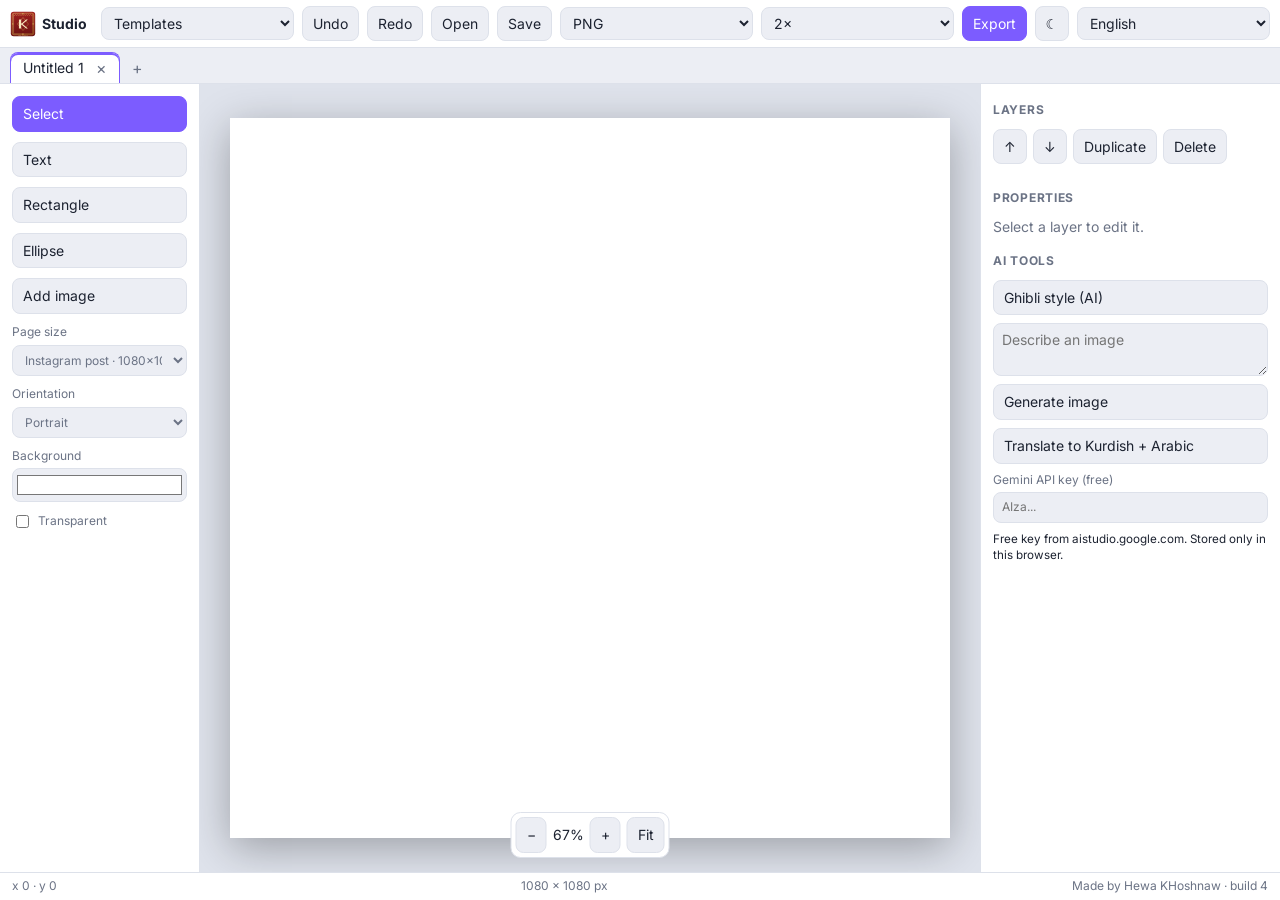
==== studio.html @ 2e18cac0 "Add files via upload" ====
<!doctype html>
<html lang="en">
<head>
<meta charset="utf-8">
<meta name="viewport" content="width=device-width,initial-scale=1,viewport-fit=cover">
<title>Studio · Hewa KHoshnaw</title>
<link rel="icon" href="logo.svg">
<link rel="preconnect" href="https://fonts.googleapis.com"><link rel="preconnect" href="https://fonts.gstatic.com" crossorigin>
<link rel="stylesheet" href="https://fonts.googleapis.com/css2?family=Inter:wght@400;700&family=Noto+Sans+Arabic:wght@400;700&family=Noto+Sans+SC:wght@400;700&display=swap">
<style>
:root{--bg:#eceef4;--panel:#fff;--ink:#1c2230;--muted:#6b7385;--line:#dde1ea;--acc:#7c5cff;--stage:#dfe3ec}
@media (prefers-color-scheme:dark){:root:not([data-theme=light]){--bg:#14161d;--panel:#1d2030;--ink:#eef0f7;--muted:#9ba3b8;--line:#2e3347;--stage:#0f1117}}
:root[data-theme=dark]{--bg:#14161d;--panel:#1d2030;--ink:#eef0f7;--muted:#9ba3b8;--line:#2e3347;--stage:#0f1117}
*{box-sizing:border-box}
html,body{height:100%;margin:0}
body{display:flex;flex-direction:column;overflow:hidden;background:var(--bg);color:var(--ink);font:14px/1.4 Inter,"Noto Sans Arabic","Noto Sans SC",system-ui,sans-serif}
button,select,input,textarea{font:inherit;color:inherit}
.top{display:flex;align-items:center;gap:8px;padding:0 10px;background:var(--panel);border-bottom:1px solid var(--line);overflow-x:auto;white-space:nowrap}
.brand{display:flex;align-items:center;gap:6px;margin-inline-end:6px}
.brand img{width:26px;height:26px}
.main{display:grid;grid-template-columns:200px 1fr 300px;min-height:0}
.left,.right{background:var(--panel);overflow:auto;padding:12px;display:flex;flex-direction:column;gap:10px}
.left{border-inline-end:1px solid var(--line)}
.right{border-inline-start:1px solid var(--line)}
.stage{position:relative;overflow:auto;display:flex;align-items:center;justify-content:center;background:var(--stage);padding:28px}
canvas{box-shadow:0 10px 40px rgba(0,0,0,.3);background:#fff;touch-action:none}
.zoom{position:absolute;bottom:14px;left:50%;transform:translateX(-50%);display:flex;align-items:center;gap:6px;background:var(--panel);border:1px solid var(--line);border-radius:10px;padding:4px}
.bottom{display:flex;justify-content:space-between;gap:12px;align-items:center;padding:0 12px;background:var(--panel);border-top:1px solid var(--line);color:var(--muted);font-size:12px}
.btn,.tool{background:var(--bg);border:1px solid var(--line);border-radius:8px;padding:7px 10px;cursor:pointer;text-align:start}
.btn:hover,.tool:hover{border-color:var(--acc)}
.btn:disabled{opacity:.5;cursor:default}
.primary,.tool.on{background:var(--acc);color:#fff;border-color:var(--acc)}
.row{display:flex;gap:6px;flex-wrap:wrap;align-items:center}
.col{display:flex;flex-direction:column;gap:8px}
label{display:flex;flex-direction:column;gap:4px;color:var(--muted);font-size:12px}
label.row{flex-direction:row}
input,select,textarea{background:var(--bg);border:1px solid var(--line);border-radius:8px;padding:6px 8px;width:100%}
input[type=color]{height:34px;padding:2px}
input[type=checkbox]{width:auto}
h3{font-size:12px;letter-spacing:.06em;text-transform:uppercase;color:var(--muted);margin:6px 0 0}
.lay{display:flex;align-items:center;gap:8px;padding:6px 8px;border-radius:8px;cursor:pointer;border:1px solid transparent}
.lay.on{border-color:var(--acc);background:var(--bg)}
.lay span{flex:1;overflow:hidden;text-overflow:ellipsis;white-space:nowrap}
.lay input{width:auto}
.muted{color:var(--muted);margin:0}
#aiMsg{white-space:pre-wrap;font-size:12px;min-height:1em}
@media (max-width:900px){.main{grid-template-columns:1fr}.left,.right{max-height:36vh}.stage{min-height:60vh}}

.tabs{display:flex;align-items:flex-end;gap:2px;padding:4px 10px 0;background:var(--bg);border-bottom:1px solid var(--line);overflow-x:auto;white-space:nowrap}
.tab{display:flex;align-items:center;gap:6px;max-width:220px;height:100%;padding:0 6px 0 12px;background:var(--panel);opacity:.65;border:1px solid var(--line);border-bottom:0;border-radius:8px 8px 0 0;cursor:pointer;user-select:none}
.tab:hover{opacity:.9}
.tab.on{opacity:1;border-color:var(--acc);box-shadow:inset 0 2px 0 var(--acc)}
.tab span{overflow:hidden;text-overflow:ellipsis}
.tab .x,.tabs .add{border:0;background:none;cursor:pointer;padding:0 6px;border-radius:6px;color:var(--muted);font-size:16px;line-height:22px}
.tab .x:hover,.tabs .add:hover{background:var(--line);color:var(--ink)}
.tabs .add{align-self:center;margin-inline-start:4px}


/* Layout: fixed bars + flexible middle. Does not depend on grid row counting. */
.top{flex:none;height:48px}
.tabs{flex:none;height:36px}
.main{flex:1 1 0;min-height:0}
.bottom{flex:none;height:28px}
@media (max-width:900px){body{overflow:auto}.main{flex:none;min-height:0}}

</style>
</head>
<body>
<script>
addEventListener('error', e => { let b = document.getElementById('errbar');
  if (!b) { b = document.createElement('div'); b.id = 'errbar'; b.style.cssText = 'position:fixed;left:0;right:0;bottom:30px;z-index:99999;background:#b00020;color:#fff;font:13px/1.4 monospace;padding:8px 12px;white-space:pre-wrap'; document.body.append(b); }
  b.textContent += 'Error: ' + e.message + ' (' + (e.filename || '').split('/').pop() + ':' + e.lineno + ')\n'; });
</script>
<header class="top">
  <div class="brand"><img src="logo.svg" alt=""><b>Studio</b></div>
  <select id="tpl" title="Templates"><option value="">Templates</option><option value="headline">Headline card</option></select>
  <button class="btn" id="undo" data-i18n="undo">Undo</button>
  <button class="btn" id="redo" data-i18n="redo">Redo</button>
  <button class="btn" id="open" data-i18n="open">Open</button>
  <button class="btn" id="save" data-i18n="save">Save</button>
  <select id="fmt" title="Format"><option value="png">PNG</option><option value="jpeg">JPG</option></select>
  <select id="scale" title="Scale"><option value="1">1×</option><option value="2" selected>2×</option><option value="3">3×</option></select>
  <button class="btn primary" id="export" data-i18n="export">Export</button>
  <button class="btn" id="theme" title="Dark mode">☾</button>
  <select id="lang" title="Language"><option value="en">English</option><option value="ku">کوردی</option><option value="ar">العربية</option><option value="zh">中文</option></select>
</header>
<nav class="tabs" id="tabs"></nav>

<div class="main">
  <aside class="left">
    <button class="tool on" data-tool="select" data-i18n="select">Select</button>
    <button class="tool" data-tool="text" data-i18n="text">Text</button>
    <button class="tool" data-tool="rect" data-i18n="rect">Rectangle</button>
    <button class="tool" data-tool="ellipse" data-i18n="ellipse">Ellipse</button>
    <button class="tool" data-tool="image" data-i18n="image">Add image</button>
    <label><span data-i18n="page">Page size</span><select id="preset"></select></label>
    <label><span data-i18n="orient">Orientation</span><select id="orient"><option value="p">Portrait</option><option value="l">Landscape</option></select></label>
    <label><span data-i18n="bg">Background</span><input id="bg" type="color" value="#ffffff"></label>
    <label class="row"><input id="transp" type="checkbox"> <span data-i18n="transparent">Transparent</span></label>
  </aside>

  <main class="stage">
    <canvas id="c"></canvas>
    <div class="zoom"><button class="btn" id="zm">−</button><span id="zv">50%</span><button class="btn" id="zp">+</button><button class="btn" id="fit">Fit</button></div>
  </main>

  <aside class="right">
    <h3 data-i18n="layers">Layers</h3>
    <div class="row"><button class="btn" id="up" title="Up">↑</button><button class="btn" id="down" title="Down">↓</button><button class="btn" id="dup" data-i18n="dup">Duplicate</button><button class="btn" id="del" data-i18n="del">Delete</button></div>
    <div id="layers" class="col"></div>

    <h3 data-i18n="props">Properties</h3>
    <div id="props" class="col"><p class="muted">Select a layer to edit it.</p></div>

    <h3 data-i18n="ai">AI tools</h3>
    <div class="col">
      <button class="btn" id="ghibli" data-i18n="ghibli">Ghibli style (AI)</button>
      <textarea id="prompt" rows="2" data-i18n-ph="prompt" placeholder="Describe an image"></textarea>
      <button class="btn" id="generate" data-i18n="generate">Generate image</button>
      <button class="btn" id="translate" data-i18n="translate">Translate to Kurdish + Arabic</button>
      <label><span data-i18n="key">Gemini API key (free)</span><input id="key" type="password" placeholder="AIza..."></label>
      <small data-i18n="keyNote">Free key from aistudio.google.com. Stored only in this browser.</small>
      <p id="aiMsg" class="muted"></p>
    </div>
  </aside>
</div>

<footer class="bottom"><span id="pos">x 0 · y 0</span><span id="size"></span><span>Made by Hewa KHoshnaw · build 4</span></footer>

<input type="file" id="fileImg" accept="image/*" hidden>
<input type="file" id="fileOpen" accept=".json,application/json" multiple hidden>

<script>
// UI strings: English, Kurdish (Sorani), Arabic, Chinese. Add a language by copying the "en" block.
const I18N = {
  en: { select: 'Select', text: 'Text', rect: 'Rectangle', ellipse: 'Ellipse', image: 'Add image', undo: 'Undo', redo: 'Redo', open: 'Open', save: 'Save', export: 'Export', layers: 'Layers', props: 'Properties', ai: 'AI tools', ghibli: 'Ghibli style (AI)', generate: 'Generate image', translate: 'Translate to Kurdish + Arabic', key: 'Gemini API key (free)', keyNote: 'Free key from aistudio.google.com. Stored only in this browser.', page: 'Page size', orient: 'Orientation', bg: 'Background', transparent: 'Transparent', dup: 'Duplicate', del: 'Delete', prompt: 'Describe an image', closeConfirm: 'Close this tab? Unsaved changes will be lost.', badFile: 'This file is not a valid Studio project.' },
  ku: { select: 'هەڵبژاردن', text: 'دەق', rect: 'چوارگۆشە', ellipse: 'بازنە', image: 'زیادکردنی وێنە', undo: 'گەڕانەوە', redo: 'دووبارە', open: 'کردنەوە', save: 'پاشەکەوت', export: 'هەناردە', layers: 'چینەکان', props: 'خاسیەتەکان', ai: 'ئامرازەکانی AI', ghibli: 'ستایلی Ghibli (AI)', generate: 'دروستکردنی وێنە', translate: 'وەرگێڕان بۆ کوردی + عەرەبی', key: 'کلیلی Gemini API (بەخۆڕایی)', keyNote: 'کلیلی بەخۆڕایی لە aistudio.google.com. تەنها لەم وێبگەڕەدا پاشەکەوت دەکرێت.', page: 'قەبارەی پەڕە', orient: 'ئاراستە', bg: 'پاشبنەما', transparent: 'ڕوون', dup: 'دووانکردن', del: 'سڕینەوە', prompt: 'وێنەیەک وەسف بکە', closeConfirm: 'ئەم تابە دابخرێت؟ گۆڕانکارییە پاشەکەوتنەکراوەکان لەدەست دەچن.', badFile: 'ئەم فایلە پڕۆژەیەکی Studio ی دروست نییە.' },
  ar: { select: 'تحديد', text: 'نص', rect: 'مستطيل', ellipse: 'بيضاوي', image: 'إضافة صورة', undo: 'تراجع', redo: 'إعادة', open: 'فتح', save: 'حفظ', export: 'تصدير', layers: 'الطبقات', props: 'الخصائص', ai: 'أدوات الذكاء الاصطناعي', ghibli: 'نمط Ghibli (ذكاء اصطناعي)', generate: 'إنشاء صورة', translate: 'ترجمة إلى الكردية + العربية', key: 'مفتاح Gemini API (مجاني)', keyNote: 'مفتاح مجاني من aistudio.google.com. يُحفظ في هذا المتصفح فقط.', page: 'حجم الصفحة', orient: 'الاتجاه', bg: 'الخلفية', transparent: 'شفاف', dup: 'تكرار', del: 'حذف', prompt: 'صِف صورة', closeConfirm: 'إغلاق هذا التبويب؟ ستفقد التغييرات غير المحفوظة.', badFile: 'هذا الملف ليس مشروع Studio صالحًا.' },
  zh: { select: '选择', text: '文字', rect: '矩形', ellipse: '椭圆', image: '添加图片', undo: '撤销', redo: '重做', open: '打开', save: '保存', export: '导出', layers: '图层', props: '属性', ai: 'AI 工具', ghibli: '吉卜力风格（AI）', generate: '生成图片', translate: '翻译成库尔德语和阿拉伯语', key: 'Gemini API 密钥（免费）', keyNote: '免费密钥请在 aistudio.google.com 获取，仅保存在此浏览器中。', page: '页面尺寸', orient: '方向', bg: '背景', transparent: '透明', dup: '复制', del: '删除', prompt: '描述一张图片', closeConfirm: '关闭此标签页？未保存的更改将丢失。', badFile: '此文件不是有效的 Studio 项目。' }
};

</script>
<script>
// Page sizes and starter templates. Template positions and sizes are fractions of the page (0 to 1).
const PRESETS = {
  instagram: { label: 'Instagram post', w: 1080, h: 1080 },
  story: { label: 'Story / Reel', w: 1080, h: 1920 },
  youtube: { label: 'YouTube thumbnail', w: 1280, h: 720 },
  facebook: { label: 'Facebook cover', w: 1640, h: 624 },
  a4: { label: 'A4 print (300 dpi)', w: 2480, h: 3508 }
};
const TEMPLATES = {
  headline: [
    { type: 'rect', x: 0.05, y: 0.05, w: 0.9, h: 0.9, r: 0.05, fill: '#211d3d' },
    { type: 'text', x: 0.1, y: 0.36, w: 0.8, text: 'Big headline', size: 0.09, weight: 700, font: 'Inter', align: 'center', fill: '#ffffff' },
    { type: 'text', x: 0.1, y: 0.6, w: 0.8, text: 'Supporting line', size: 0.04, weight: 400, font: 'Inter', align: 'center', fill: '#c9c6e8' }
  ]
};

</script>
<script>
// Fonts for Latin, Arabic-script text (Kurdish, Arabic, Persian) and Chinese. Loaded from Google Fonts in index.html.
const FONTS = {
  list: ['Inter', 'Noto Sans Arabic', 'Noto Sans SC'],
  // Each name falls back to system fonts that cover Arabic script and Chinese.
  stack: name => `"${name}", "Segoe UI", Tahoma, Arial, "Noto Sans Arabic", "Noto Sans SC", "Microsoft YaHei", sans-serif`,
  pending: new Set(),
  // Ask the browser to load a font, then call onReady so the canvas redraws with it.
  ensure(name, weight, onReady) {
    const probe = `${weight} 16px "${name}"`;
    if (!document.fonts || document.fonts.check(probe) || this.pending.has(probe)) return;
    this.pending.add(probe);
    document.fonts.load(probe).then(() => { this.pending.delete(probe); onReady(); }, () => this.pending.delete(probe));
  }
};

</script>
<script>
// Studio engine: document model, layers, drawing, undo/redo, tabs, export. No DOM controls here.
const Engine = (() => {
  const doc = { w: 1080, h: 1080, bg: '#ffffff', transparent: false, layers: [] };
  const IMG = new Map(); // layer id -> <img>. Images stay out of undo snapshots.
  const canvas = document.getElementById('c');
  const g = canvas.getContext('2d');
  const meas = document.createElement('canvas').getContext('2d');
  const listeners = [];
  let seq = 1, zoom = 0.5, selId = null, past = [], future = [], drag = null;

  // Tabs: the live document above belongs to tabs[cur]. Other tabs keep their state in .st
  const tabs = [{ id: 1, name: 'Untitled 1', dirty: false, st: null }];
  let cur = 0, tabSeq = 2, untitled = 2;

  const snap = () => JSON.stringify({ w: doc.w, h: doc.h, bg: doc.bg, transparent: doc.transparent, layers: doc.layers });
  const get = id => doc.layers.find(l => l.id === id) || null;
  const fontOf = L => `${L.italic ? 'italic ' : ''}${L.weight || 400} ${L.size}px ${FONTS.stack(L.font || 'Inter')}`;
  const loadImg = src => new Promise((res, rej) => { const im = new Image(); im.onload = () => res(im); im.onerror = rej; im.src = src; });
  const markDirty = () => { tabs[cur].dirty = true; };

  function changed() { render(); listeners.forEach(f => f()); }
  function checkpoint() { markDirty(); past.push(snap()); if (past.length > 200) past.shift(); future = []; }
  function restore(s) { markDirty(); Object.assign(doc, JSON.parse(s)); if (!get(selId)) selId = null; changed(); }
  const undo = () => { if (past.length) { future.push(snap()); restore(past.pop()); } };
  const redo = () => { if (future.length) { past.push(snap()); restore(future.pop()); } };

  // ---------- Tabs ----------
  function stash() { // save the live document into the current tab
    tabs[cur].st = { w: doc.w, h: doc.h, bg: doc.bg, transparent: doc.transparent, layers: doc.layers, img: new Map(IMG), past, future, selId, zoom };
  }
  function activate(i) { // make tab i the live document
    cur = i; const s = tabs[i].st;
    drag = null;
    Object.assign(doc, { w: s.w, h: s.h, bg: s.bg, transparent: s.transparent, layers: s.layers });
    IMG.clear(); s.img.forEach((im, k) => IMG.set(k, im));
    past = s.past; future = s.future; selId = s.selId; zoom = s.zoom;
  }
  function addTab(name, state, imgs, reuse) {
    const st = { ...state, img: imgs || new Map(), past: [], future: [], selId: null, zoom: 0.5 };
    name = name || 'Untitled ' + untitled++;
    if (reuse) Object.assign(tabs[cur], { name, dirty: false, st });
    else { stash(); tabs.push({ id: tabSeq++, name, dirty: false, st }); cur = tabs.length - 1; }
    activate(cur); changed();
  }
  const newTab = () => addTab(null, { w: 1080, h: 1080, bg: '#ffffff', transparent: false, layers: [] });
  function switchTo(i) {
    if (i === cur || i < 0 || i >= tabs.length) return;
    stash(); activate(i); changed();
  }
  function switchToId(id) { // false if that tab was closed meanwhile
    const i = tabs.findIndex(t => t.id === id);
    if (i < 0) return false;
    switchTo(i); return true;
  }
  function closeTab(i) {
    if (i < 0 || i >= tabs.length) return;
    if (tabs.length === 1) { newTab(); tabs.splice(0, 1); cur = 0; changed(); return; }
    if (i === cur) { tabs.splice(i, 1); activate(Math.min(i, tabs.length - 1)); }
    else { tabs.splice(i, 1); if (i < cur) cur--; }
    changed();
  }
  function renameTab(i, name) { if (tabs[i]) { tabs[i].name = name; changed(); } }
  function markSaved() { tabs[cur].dirty = false; changed(); }

  // Open a saved project (text of a .studio.json file). Uses the current tab if it is still blank, otherwise a new tab.
  async function openProject(text, name) {
    let o;
    try { o = JSON.parse(text); } catch { throw new Error('Not valid JSON'); }
    if (!o || !Array.isArray(o.layers) || !(o.w > 0) || !(o.h > 0)) throw new Error('Not a Studio project');
    const imgs = new Map();
    await Promise.all(Object.entries(o.images || {}).map(([id, src]) => loadImg(src).then(im => imgs.set(id, im)).catch(() => {})));
    for (const L of o.layers) { const n = parseInt(String(L.id).replace(/\D/g, ''), 10); if (n >= seq) seq = n + 1; } // keep new ids unique
    for (const L of o.layers) if (!L.id) L.id = 'L' + seq++;
    const pristine = !tabs[cur].dirty && !doc.layers.length && !past.length;
    addTab(name, { w: +o.w, h: +o.h, bg: o.bg || '#ffffff', transparent: !!o.transparent, layers: o.layers }, imgs, pristine);
  }

  // Wrap text to the box width. Words wrap at spaces; long runs (Chinese has no spaces) break by character.
  function lines(L) {
    meas.font = fontOf(L);
    const out = [], W = L.w;
    const fit = t => {
      const o = []; let s = t;
      while (s.length > 1 && meas.measureText(s).width > W) {
        let k = s.length - 1;
        while (k > 1 && meas.measureText(s.slice(0, k)).width > W) k--;
        o.push(s.slice(0, k)); s = s.slice(k);
      }
      o.push(s); return o;
    };
    for (const para of String(L.text || '').split('\n')) {
      let cur = '';
      for (const word of para.split(' ')) {
        const t = cur ? cur + ' ' + word : word;
        if (!cur || meas.measureText(t).width <= W) { cur = t; continue; }
        out.push(...fit(cur)); cur = word;
      }
      out.push(...fit(cur));
    }
    return out;
  }
  const boxH = L => (L.type === 'text' ? lines(L).length * L.size * 1.25 : L.h);

  function drawText(c, L) {
    FONTS.ensure(L.font || 'Inter', L.weight || 400, changed);
    const ls = lines(L), lh = L.size * 1.25;
    c.font = fontOf(L); c.fillStyle = L.fill; c.textBaseline = 'top';
    ls.forEach((t, i) => {
      // Each line gets its own direction, so Kurdish/Arabic run right-to-left and English/numbers/Chinese left-to-right.
      const rtl = L.dir !== 'ltr' && /[\u0590-\u08FF]/.test(t);
      c.direction = rtl ? 'rtl' : 'ltr'; c.textAlign = 'left';
      const tw = c.measureText(t).width, a = L.align || (rtl ? 'right' : 'left');
      const x = a === 'center' ? L.x + (L.w - tw) / 2 : a === 'right' ? L.x + L.w - tw : L.x;
      c.fillText(t, x, L.y + i * lh);
    });
  }
  function drawLayer(c, L) {
    c.save(); c.globalAlpha = L.opacity ?? 1;
    if (L.type === 'rect') { c.fillStyle = L.fill; c.beginPath(); c.roundRect(L.x, L.y, L.w, L.h, L.r || 0); c.fill(); }
    else if (L.type === 'ellipse') { c.fillStyle = L.fill; c.beginPath(); c.ellipse(L.x + L.w / 2, L.y + L.h / 2, L.w / 2, L.h / 2, 0, 0, Math.PI * 2); c.fill(); }
    else if (L.type === 'image') { const im = IMG.get(L.id); if (im) c.drawImage(im, L.x, L.y, L.w, L.h); }
    else drawText(c, L);
    c.restore();
  }
  function render() {
    const z = zoom * (window.devicePixelRatio || 1);
    canvas.width = Math.round(doc.w * z); canvas.height = Math.round(doc.h * z);
    canvas.style.width = doc.w * zoom + 'px'; canvas.style.height = doc.h * zoom + 'px';
    g.setTransform(z, 0, 0, z, 0, 0); g.clearRect(0, 0, doc.w, doc.h);
    if (!doc.transparent) { g.fillStyle = doc.bg; g.fillRect(0, 0, doc.w, doc.h); }
    for (const L of doc.layers) if (L.visible !== false) drawLayer(g, L);
    const S = get(selId);
    if (S) { g.save(); g.setLineDash([6 / zoom, 4 / zoom]); g.lineWidth = 2 / zoom; g.strokeStyle = '#7c5cff'; g.strokeRect(S.x, S.y, S.w, boxH(S)); g.restore(); }
  }

  function hit(x, y) {
    for (let i = doc.layers.length - 1; i >= 0; i--) {
      const L = doc.layers[i];
      if (L.visible !== false && x >= L.x && x <= L.x + L.w && y >= L.y && y <= L.y + boxH(L)) return L;
    }
    return null;
  }
  function add(type, p = {}) {
    checkpoint();
    const text = type === 'text';
    const L = { id: 'L' + seq++, type, visible: true, x: doc.w * 0.2, y: doc.h * 0.3, w: doc.w * 0.6, h: doc.h * 0.2, fill: text ? '#1c2230' : '#7c5cff',
      ...(text ? { text: 'Text', size: Math.round(doc.h * 0.06), weight: 700, font: 'Inter', align: 'left' } : {}), ...p };
    doc.layers.push(L); selId = L.id; changed(); return L;
  }
  function remove(id) { checkpoint(); doc.layers = doc.layers.filter(l => l.id !== id); if (selId === id) selId = null; changed(); }
  function move(id, dir) { // +1 moves a layer toward the top of the stack
    const i = doc.layers.findIndex(l => l.id === id), j = i + dir;
    if (i < 0 || j < 0 || j >= doc.layers.length) return;
    checkpoint(); [doc.layers[i], doc.layers[j]] = [doc.layers[j], doc.layers[i]]; changed();
  }
  function duplicate(id) {
    const L = get(id); if (!L) return;
    checkpoint();
    const C = { ...L, id: 'L' + seq++, x: L.x + 40, y: L.y + 40 };
    if (IMG.has(L.id)) IMG.set(C.id, IMG.get(L.id));
    doc.layers.splice(doc.layers.indexOf(L) + 1, 0, C); selId = C.id; changed();
  }
  function update(id, p) { const L = get(id); if (!L) return; checkpoint(); Object.assign(L, p); changed(); }
  async function addImage(src) {
    const im = await loadImg(src);
    const k = Math.min(1, doc.w * 0.7 / im.naturalWidth, doc.h * 0.7 / im.naturalHeight);
    const w = Math.round(im.naturalWidth * k), h = Math.round(im.naturalHeight * k);
    const L = add('image', { x: (doc.w - w) / 2, y: (doc.h - h) / 2, w, h });
    IMG.set(L.id, im); changed(); return L;
  }
  function template(name) {
    const T = TEMPLATES[name]; if (!T) return;
    checkpoint();
    const r = Math.min(doc.w, doc.h);
    for (const t of T) {
      const L = { id: 'L' + seq++, type: t.type, visible: true, x: t.x * doc.w, y: t.y * doc.h, w: t.w * doc.w, h: (t.h || 0) * doc.h, fill: t.fill, r: (t.r || 0) * r };
      if (t.type === 'text') Object.assign(L, { text: t.text, size: Math.round(t.size * doc.h), weight: t.weight, font: t.font, align: t.align });
      doc.layers.push(L);
    }
    changed();
  }

  const toDoc = e => { const r = canvas.getBoundingClientRect(); return [(e.clientX - r.left) / zoom, (e.clientY - r.top) / zoom]; };
  canvas.addEventListener('pointerdown', e => {
    const [x, y] = toDoc(e), L = hit(x, y);
    selId = L ? L.id : null;
    drag = L ? { id: L.id, dx: x - L.x, dy: y - L.y, before: snap(), moved: false } : null;
    canvas.setPointerCapture(e.pointerId); changed();
  });
  canvas.addEventListener('pointermove', e => {
    if (!drag) return;
    const [x, y] = toDoc(e), L = get(drag.id);
    if (!L) { drag = null; return; }
    if (!drag.moved) { markDirty(); past.push(drag.before); if (past.length > 200) past.shift(); future = []; drag.moved = true; }
    L.x = Math.round(x - drag.dx); L.y = Math.round(y - drag.dy); changed();
  });
  const endDrag = () => { drag = null; };
  canvas.addEventListener('pointerup', endDrag);
  canvas.addEventListener('pointercancel', endDrag);

  function exportCanvas(scale) {
    const c = document.createElement('canvas');
    c.width = Math.round(doc.w * scale); c.height = Math.round(doc.h * scale);
    const x = c.getContext('2d'); x.scale(scale, scale);
    if (!doc.transparent) { x.fillStyle = doc.bg; x.fillRect(0, 0, doc.w, doc.h); }
    for (const L of doc.layers) if (L.visible !== false) drawLayer(x, L);
    return c;
  }
  const project = () => JSON.stringify({ app: 'studio', v: 1, w: doc.w, h: doc.h, bg: doc.bg, transparent: doc.transparent, layers: doc.layers,
    images: Object.fromEntries([...IMG].filter(([k]) => doc.layers.some(l => l.id === k)).map(([k, im]) => [k, im.src])) });

  const setZoom = z => { zoom = Math.min(3, Math.max(0.1, z)); changed(); };
  const fitTo = (sw, sh) => setZoom(Math.min((sw - 60) / doc.w, (sh - 60) / doc.h));
  const select = id => { selId = id; changed(); };
  const onChange = f => listeners.push(f);

  changed();
  return { doc, canvas, IMG, get, add, addImage, remove, move, duplicate, update, undo, redo, template, select, setZoom, fitTo, onChange, changed, checkpoint, toDoc, boxH, exportCanvas, project,
    tabs, tabIndex: () => cur, tabId: () => tabs[cur].id, newTab, switchTo, switchToId, closeTab, renameTab, markSaved, openProject,
    selected: () => selId, zoomNow: () => zoom };
})();

</script>
<script>
// Gemini calls. Get a free key at aistudio.google.com. The key is stored only in this browser (localStorage).
const AI = (() => {
  // Model names are tried in order; the next one is used only when a model does not exist (404).
  const TEXT_MODELS = ['gemini-2.5-flash', 'gemini-2.5-flash-lite'];
  const IMAGE_MODELS = ['gemini-3.1-flash-image', 'gemini-2.5-flash-image'];
  const KEY = 'studio_gemini_key';
  const key = () => localStorage.getItem(KEY) || '';
  const setKey = k => localStorage.setItem(KEY, k.trim());
  const toBase64 = blob => new Promise(res => { const r = new FileReader(); r.onload = () => res(r.result.split(',')[1]); r.readAsDataURL(blob); });

  async function call(models, parts, wantImage) {
    if (!key()) throw new Error('Paste your free Gemini API key first.');
    let last = 'Gemini request failed';
    for (const m of models) {
      const r = await fetch(`https://generativelanguage.googleapis.com/v1beta/models/${m}:generateContent?key=${encodeURIComponent(key())}`, {
        method: 'POST',
        headers: { 'Content-Type': 'application/json' },
        body: JSON.stringify({ contents: [{ parts }], generationConfig: wantImage ? { responseModalities: ['TEXT', 'IMAGE'] } : {} })
      });
      const j = await r.json().catch(() => ({}));
      if (r.ok) return j.candidates?.[0]?.content?.parts || [];
      last = j.error?.message || last;
      if (r.status !== 404) break;
    }
    throw new Error(last);
  }
  function toImage(parts) {
    const p = parts.find(x => x.inlineData);
    if (!p) throw new Error('No image came back. Try a clearer description.');
    return `data:${p.inlineData.mimeType};base64,${p.inlineData.data}`;
  }

  return {
    key, setKey,
    generate: prompt => call(IMAGE_MODELS, [{ text: prompt }], true).then(toImage),
    edit: (blob, prompt) => toBase64(blob).then(data =>
      call(IMAGE_MODELS, [{ text: prompt }, { inlineData: { mimeType: blob.type || 'image/png', data } }], true)).then(toImage),
    translate: async text => {
      const parts = await call(TEXT_MODELS, [{ text: 'Translate the text below. Reply with ONLY JSON like {"ku":"...","ar":"..."}. "ku" = Kurdish (Sorani) written in Arabic script. "ar" = Modern Standard Arabic.\n\n' + text }], false);
      const m = parts.map(p => p.text || '').join('').match(/\{[\s\S]*\}/);
      if (!m) throw new Error('Translation failed. Try again.');
      return JSON.parse(m[0]);
    }
  };
})();

</script>
<script>
// Studio UI: tabs, toolbar, layers, properties, AI buttons, language and theme. Logic lives in engine.js and ai.js.
(() => {
  const $ = id => document.getElementById(id);
  const E = Engine, D = E.doc, stage = document.querySelector('.stage');
  let lang = 'en';
  const t = k => (I18N[lang] || I18N.en)[k] || I18N.en[k];
  const download = (blob, name) => {
    const a = document.createElement('a');
    a.href = URL.createObjectURL(blob); a.download = name; document.body.append(a); a.click(); a.remove();
    setTimeout(() => URL.revokeObjectURL(a.href), 3000);
  };
  // Self-heal: if an older index.html has no tab bar, create it so the app never crashes
  document.querySelectorAll('nav.tabs').forEach((n, i) => { if (i) n.remove(); }); // never more than one tab bar
  let tabsBox = $('tabs');
  if (!tabsBox) { tabsBox = document.createElement('nav'); tabsBox.id = 'tabs'; tabsBox.className = 'tabs'; document.querySelector('header.top').after(tabsBox); }
  $('fileOpen').multiple = true;
  const tabName = () => E.tabs[E.tabIndex()].name.replace(/[\\/:*?"<>|]/g, '_');
  const fit = () => E.fitTo(stage.clientWidth, stage.clientHeight);

  // Page size and orientation
  Object.entries(PRESETS).forEach(([k, p]) => $('preset').add(new Option(`${p.label} · ${p.w}×${p.h}`, k)));
  function applyPage() {
    const p = PRESETS[$('preset').value] || { w: D.w, h: D.h }; // 'custom' (from an opened file) keeps its size
    const big = Math.max(p.w, p.h), small = Math.min(p.w, p.h);
    const portrait = $('orient').value === 'p';
    D.w = portrait ? small : big; D.h = portrait ? big : small;
    E.changed();
  }
  $('preset').onchange = () => { E.checkpoint(); applyPage(); };
  $('orient').onchange = () => { E.checkpoint(); applyPage(); };
  $('bg').onchange = e => { E.checkpoint(); D.bg = e.target.value; E.changed(); };
  $('transp').onchange = e => { E.checkpoint(); D.transparent = e.target.checked; E.changed(); };
  // Keep the page-size controls in sync with the active tab
  function syncPage() {
    const big = Math.max(D.w, D.h), small = Math.min(D.w, D.h);
    const k = Object.keys(PRESETS).find(k => Math.max(PRESETS[k].w, PRESETS[k].h) === big && Math.min(PRESETS[k].w, PRESETS[k].h) === small);
    const old = $('preset').querySelector('option[value=custom]'); if (old) old.remove();
    if (k) $('preset').value = k;
    else { $('preset').add(new Option(`Custom · ${D.w}×${D.h}`, 'custom')); $('preset').value = 'custom'; }
    if (D.w !== D.h) $('orient').value = D.w > D.h ? 'l' : 'p';
  }

  // Tools: Text, Rectangle, Ellipse add a layer; Add image opens the file picker
  const ADD = {
    text: () => E.add('text', { x: D.w * 0.1, y: D.h * 0.4, w: D.w * 0.8 }),
    rect: () => E.add('rect', { x: D.w * 0.25, y: D.h * 0.3, w: D.w * 0.5, h: D.h * 0.3, r: 0 }),
    ellipse: () => E.add('ellipse', { x: D.w * 0.3, y: D.h * 0.3, w: D.w * 0.4, h: D.h * 0.4 }),
    image: () => $('fileImg').click()
  };
  document.querySelectorAll('[data-tool]').forEach(b => b.onclick = () => ADD[b.dataset.tool]?.());
  $('fileImg').onchange = e => {
    const f = e.target.files[0]; e.target.value = ''; if (!f) return;
    const r = new FileReader(); r.onload = () => E.addImage(r.result); r.readAsDataURL(f);
  };

  // Tabs
  let tabSig = '';
  function closeTab(i) {
    if (E.tabs[i].dirty && !confirm(t('closeConfirm'))) return;
    E.closeTab(i);
  }
  function refreshTabs() {
    const sig = E.tabs.map(x => x.id + ':' + x.name + ':' + x.dirty).join('|') + '#' + E.tabIndex();
    if (sig === tabSig) return; // only rebuild when something visible changed
    tabSig = sig;
    const box = tabsBox; box.innerHTML = '';
    E.tabs.forEach((tab, i) => {
      const el = document.createElement('div');
      el.className = 'tab' + (i === E.tabIndex() ? ' on' : '');
      el.title = tab.name;
      const n = document.createElement('span'); n.textContent = (tab.dirty ? '● ' : '') + tab.name;
      const x = document.createElement('button'); x.className = 'x'; x.textContent = '×'; x.title = 'Close';
      x.onclick = ev => { ev.stopPropagation(); closeTab(i); };
      el.onclick = () => E.switchTo(i);
      el.ondblclick = () => { const v = prompt('Rename', tab.name); if (v && v.trim()) E.renameTab(i, v.trim()); };
      el.onauxclick = ev => { if (ev.button === 1) closeTab(i); };
      el.append(n, x); box.append(el);
    });
    const add = document.createElement('button'); add.className = 'add'; add.textContent = '+'; add.title = 'New tab';
    add.onclick = () => { E.newTab(); fit(); };
    box.append(add);
    box.querySelector('.tab.on')?.scrollIntoView({ block: 'nearest', inline: 'nearest' });
  }
  addEventListener('beforeunload', e => { if (E.tabs.some(x => x.dirty)) { e.preventDefault(); e.returnValue = ''; } });

  // Header: undo, redo, open, save, export, templates
  $('undo').onclick = () => E.undo();
  $('redo').onclick = () => E.redo();
  $('tpl').onchange = e => { if (e.target.value) E.template(e.target.value); e.target.value = ''; };
  $('open').onclick = () => $('fileOpen').click();
  $('fileOpen').onchange = async e => {
    const files = [...e.target.files]; e.target.value = ''; // copy first: clearing the input empties the live list
    for (const f of files) {
      try {
        await E.openProject(await f.text(), f.name.replace(/(\.studio)?\.json$/i, ''));
        fit();
      } catch (err) { console.error(err); alert(`${f.name}: ${t('badFile')}`); }
    }
  };
  $('save').onclick = () => { download(new Blob([E.project()], { type: 'application/json' }), tabName() + '.studio.json'); E.markSaved(); };
  $('export').onclick = () => {
    const jpg = $('fmt').value === 'jpeg', name = tabName();
    E.exportCanvas(+$('scale').value).toBlob(b => download(b, name + (jpg ? '.jpg' : '.png')), jpg ? 'image/jpeg' : 'image/png', 0.95);
  };

  // Theme and language
  $('theme').onclick = () => {
    const d = document.documentElement;
    const now = d.dataset.theme || (matchMedia('(prefers-color-scheme: dark)').matches ? 'dark' : 'light');
    d.dataset.theme = now === 'dark' ? 'light' : 'dark';
  };
  function setLang(l) {
    lang = I18N[l] ? l : 'en';
    const dict = I18N[lang];
    localStorage.setItem('studio_lang', lang);
    document.documentElement.lang = lang;
    document.documentElement.dir = lang === 'ku' || lang === 'ar' ? 'rtl' : 'ltr';
    document.querySelectorAll('[data-i18n]').forEach(el => { el.textContent = dict[el.dataset.i18n] || I18N.en[el.dataset.i18n]; });
    document.querySelectorAll('[data-i18n-ph]').forEach(el => { el.placeholder = dict[el.dataset.i18nPh] || ''; });
    $('lang').value = lang;
  }
  $('lang').onchange = e => setLang(e.target.value);

  // Zoom
  $('zm').onclick = () => E.setZoom(E.zoomNow() / 1.25);
  $('zp').onclick = () => E.setZoom(E.zoomNow() * 1.25);
  $('fit').onclick = fit;

  // Layer buttons act on the selected layer
  $('up').onclick = () => { const s = E.selected(); if (s) E.move(s, 1); };
  $('down').onclick = () => { const s = E.selected(); if (s) E.move(s, -1); };
  $('dup').onclick = () => { const s = E.selected(); if (s) E.duplicate(s); };
  $('del').onclick = () => { const s = E.selected(); if (s) E.remove(s); };

  function refreshLayers() {
    const box = $('layers'), sel = E.selected();
    box.innerHTML = '';
    [...E.doc.layers].reverse().forEach(L => {
      const row = document.createElement('div');
      row.className = 'lay' + (L.id === sel ? ' on' : '');
      const eye = document.createElement('input');
      eye.type = 'checkbox'; eye.checked = L.visible !== false; eye.title = 'Show / hide';
      eye.onchange = () => E.update(L.id, { visible: eye.checked });
      const name = document.createElement('span');
      name.textContent = L.type === 'text' ? (L.text || 'Text').slice(0, 24) : L.type;
      row.append(eye, name);
      row.onclick = e => { if (e.target !== eye) E.select(L.id); };
      box.append(row);
    });
  }

  function refreshProps(L) {
    const box = $('props');
    box.innerHTML = '';
    if (!L) { box.innerHTML = '<p class="muted">Select a layer to edit it.</p>'; return; }
    const field = (label, el) => { const w = document.createElement('label'); w.append(label, el); box.append(w); };
    const num = (v, fn) => { const el = document.createElement('input'); el.type = 'number'; el.value = Math.round(v || 0); el.onchange = () => fn(+el.value || 0); return el; };
    const sel = (opts, v, fn) => { const el = document.createElement('select'); opts.forEach(([val, t]) => el.add(new Option(t, val))); el.value = v; el.onchange = () => fn(el.value); return el; };
    const col = (v, fn) => { const el = document.createElement('input'); el.type = 'color'; el.value = v; el.onchange = () => fn(el.value); return el; };
    const set = p => E.update(L.id, p);
    field('X', num(L.x, v => set({ x: v })));
    field('Y', num(L.y, v => set({ y: v })));
    if (L.type === 'text') {
      const ta = document.createElement('textarea'); ta.rows = 3; ta.value = L.text; ta.onchange = () => set({ text: ta.value });
      field('Text', ta);
      field('Font', sel(FONTS.list.map(n => [n, n]), L.font, v => set({ font: v })));
      field('Size', num(L.size, v => set({ size: v })));
      field('Weight', sel([[400, 'Regular'], [700, 'Bold']], L.weight, v => set({ weight: +v })));
      field('Align', sel([['left', 'Left'], ['center', 'Center'], ['right', 'Right']], L.align || 'left', v => set({ align: v })));
      field('Width', num(L.w, v => set({ w: v })));
      field('Color', col(L.fill, v => set({ fill: v })));
    }
    if (L.type === 'rect' || L.type === 'ellipse') {
      field('Width', num(L.w, v => set({ w: v })));
      field('Height', num(L.h, v => set({ h: v })));
      if (L.type === 'rect') field('Radius', num(L.r, v => set({ r: v })));
      field('Color', col(L.fill, v => set({ fill: v })));
    }
    if (L.type === 'image') {
      const ratio = L.h / L.w;
      field('Width', num(L.w, v => set({ w: v, h: Math.round(v * ratio) })));
    }
  }

  function refreshUI() {
    refreshTabs();
    refreshLayers();
    refreshProps(E.get(E.selected()));
    $('zv').textContent = Math.round(E.zoomNow() * 100) + '%';
    $('size').textContent = `${D.w} × ${D.h} px`;
    $('bg').value = D.bg; $('transp').checked = D.transparent;
    syncPage();
  }

  // AI tools (Gemini, free key from aistudio.google.com)
  const aiMsg = m => { $('aiMsg').textContent = m; };
  async function busy(btn, job) {
    btn.disabled = true; aiMsg('Working…');
    try { await job(); aiMsg('Done.'); } catch (err) { aiMsg('Error: ' + err.message); }
    btn.disabled = false;
  }
  // The user may switch tabs while the AI works. Return to the tab that started the job before adding results.
  const back = tid => { if (!E.switchToId(tid)) throw new Error('The tab was closed before the result arrived.'); };
  const copyLayer = (s, p) => { const o = { ...s, ...p }; delete o.id; return o; };
  $('generate').onclick = e => busy(e.currentTarget, async () => {
    const p = $('prompt').value.trim();
    if (!p) throw new Error('Type a description first.');
    const tid = E.tabId();
    const src = await AI.generate(p);
    back(tid); await E.addImage(src);
  });
  $('ghibli').onclick = e => busy(e.currentTarget, async () => {
    const s = E.get(E.selected()), tid = E.tabId();
    const src = s && s.type === 'image' ? E.IMG.get(s.id).src : E.exportCanvas(1).toDataURL('image/png');
    const blob = await (await fetch(src)).blob();
    const out = await AI.edit(blob, 'Redraw this image in the style of Studio Ghibli hand-painted anime: soft colors, detailed backgrounds, same subjects and composition. Return the image only.');
    back(tid); await E.addImage(out);
  });
  $('translate').onclick = e => busy(e.currentTarget, async () => {
    const s = E.get(E.selected()), tid = E.tabId();
    if (!s || s.type !== 'text' || !s.text) throw new Error('Select a text layer first.');
    const r = await AI.translate(s.text);
    back(tid);
    const a = E.add('text', copyLayer(s, { text: r.ku, font: 'Noto Sans Arabic', align: 'right', y: s.y + E.boxH(s) + 20 }));
    E.add('text', copyLayer(s, { text: r.ar, font: 'Noto Sans Arabic', align: 'right', y: a.y + E.boxH(a) + 20 }));
  });
  $('key').value = AI.key();
  $('key').onchange = e => AI.setKey(e.target.value);

  // Keyboard: Ctrl+Z / Ctrl+Shift+Z / Ctrl+Y, Delete
  addEventListener('keydown', e => {
    if (e.target.closest && e.target.closest('input,textarea,select')) return;
    const mod = e.ctrlKey || e.metaKey, k = e.key.toLowerCase(), s = E.selected();
    if (mod && k === 'z') { e.preventDefault(); e.shiftKey ? E.redo() : E.undo(); }
    else if (mod && k === 'y') { e.preventDefault(); E.redo(); }
    else if ((e.key === 'Delete' || e.key === 'Backspace') && s) { e.preventDefault(); E.remove(s); }
  });
  E.canvas.addEventListener('pointermove', e => { const [x, y] = E.toDoc(e); $('pos').textContent = `x ${Math.round(x)} · y ${Math.round(y)}`; });

  // Start
  E.onChange(refreshUI);
  $('preset').value = 'instagram';
  applyPage();
  setLang(localStorage.getItem('studio_lang') || 'en');
  fit();
  refreshUI();
})();

</script>
</body>
</html>
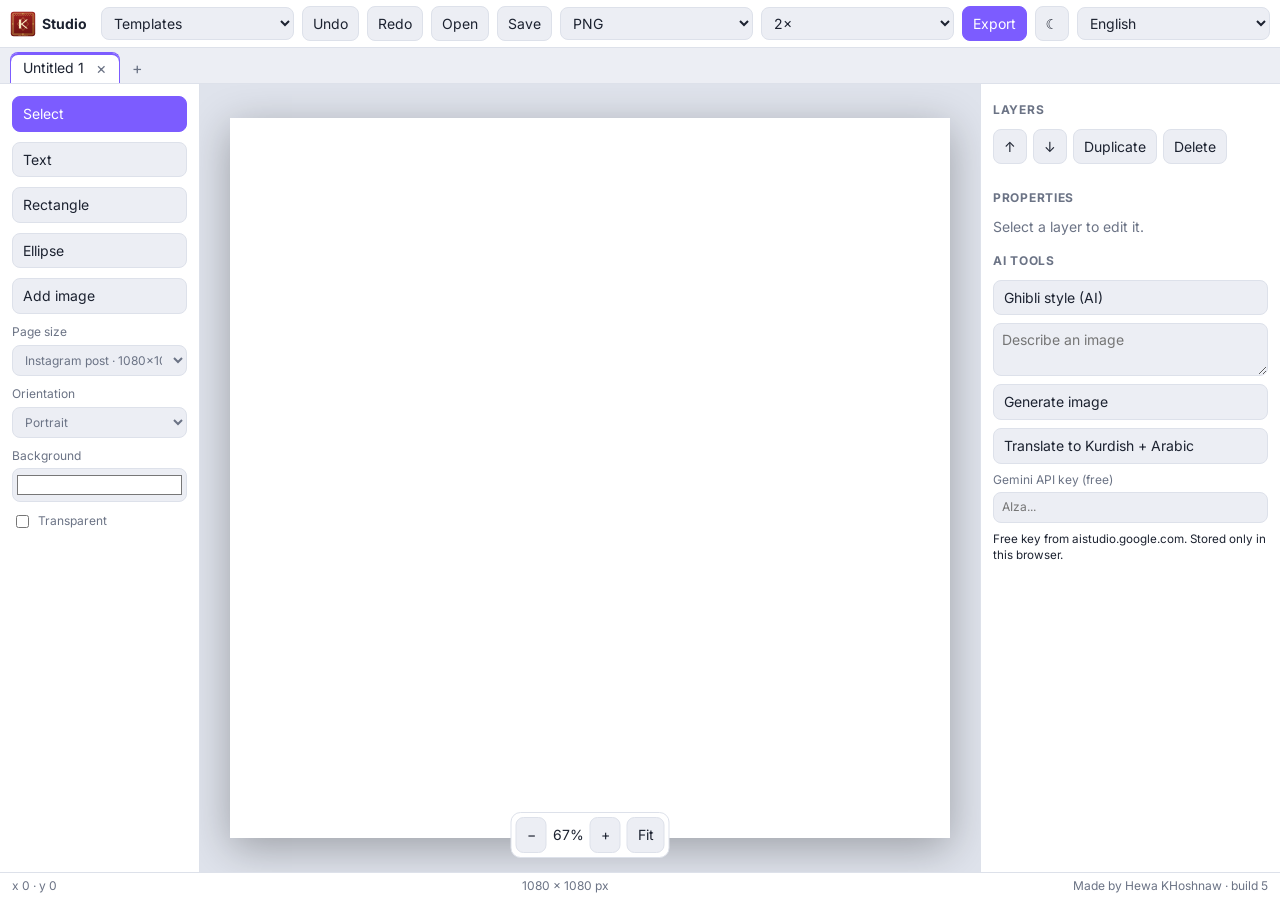
==== commit ff4711f9: "Add files via upload" ====
--- a/studio.html
+++ b/studio.html
@@ -125,7 +125,7 @@
   </aside>
 </div>
 
-<footer class="bottom"><span id="pos">x 0 · y 0</span><span id="size"></span><span>Made by Hewa KHoshnaw · build 4</span></footer>
+<footer class="bottom"><span id="pos">x 0 · y 0</span><span id="size"></span><span>Made by Hewa KHoshnaw · build 5</span></footer>
 
 <input type="file" id="fileImg" accept="image/*" hidden>
 <input type="file" id="fileOpen" accept=".json,application/json" multiple hidden>
@@ -402,29 +402,60 @@
 <script>
 // Gemini calls. Get a free key at aistudio.google.com. The key is stored only in this browser (localStorage).
 const AI = (() => {
-  // Model names are tried in order; the next one is used only when a model does not exist (404).
-  const TEXT_MODELS = ['gemini-2.5-flash', 'gemini-2.5-flash-lite'];
-  const IMAGE_MODELS = ['gemini-3.1-flash-image', 'gemini-2.5-flash-image'];
+  // Models are tried in order. If one is retired, unavailable to new users, or out of quota, the next is used.
+  // If every listed model fails, the app asks Google which models this key can use and tries those.
+  const TEXT_MODELS = ['gemini-3.5-flash-lite', 'gemini-3.5-flash', 'gemini-3.1-flash-lite', 'gemini-2.5-flash'];
+  const IMAGE_MODELS = ['gemini-3.1-flash-image', 'gemini-3.1-flash-lite-image', 'gemini-3-pro-image', 'gemini-2.5-flash-image'];
   const KEY = 'studio_gemini_key';
+  const BASE = 'https://generativelanguage.googleapis.com/v1beta/';
   const key = () => localStorage.getItem(KEY) || '';
   const setKey = k => localStorage.setItem(KEY, k.trim());
   const toBase64 = blob => new Promise(res => { const r = new FileReader(); r.onload = () => res(r.result.split(',')[1]); r.readAsDataURL(blob); });
-
-  async function call(models, parts, wantImage) {
-    if (!key()) throw new Error('Paste your free Gemini API key first.');
-    let last = 'Gemini request failed';
+  const worked = {}; // last model that worked, per kind: tried first next time
+  const gone = /no longer available|not found|not supported|deprecated|shut down|not available|no longer supported/i;
+
+  // Ask Google which models this key can call, newest first.
+  async function discover(wantImage) {
+    const r = await fetch(`${BASE}models?pageSize=200&key=${encodeURIComponent(key())}`);
+    const j = await r.json().catch(() => ({}));
+    const bad = /live|tts|audio|embed|robotics|veo|lyria|computer|deep-research|cyber/i;
+    return (j.models || [])
+      .filter(m => (m.supportedGenerationMethods || []).includes('generateContent'))
+      .map(m => m.name.replace(/^models\//, ''))
+      .filter(n => n.startsWith('gemini') && !bad.test(n) && (wantImage ? /image/.test(n) : !/image/.test(n) && /flash/.test(n)))
+      .sort((a, b) => b.localeCompare(a, undefined, { numeric: true }));
+  }
+
+  async function tryModels(models, parts, wantImage, tried) {
+    let last = '';
     for (const m of models) {
-      const r = await fetch(`https://generativelanguage.googleapis.com/v1beta/models/${m}:generateContent?key=${encodeURIComponent(key())}`, {
+      if (tried.has(m)) continue;
+      tried.add(m);
+      const r = await fetch(`${BASE}models/${m}:generateContent?key=${encodeURIComponent(key())}`, {
         method: 'POST',
         headers: { 'Content-Type': 'application/json' },
         body: JSON.stringify({ contents: [{ parts }], generationConfig: wantImage ? { responseModalities: ['TEXT', 'IMAGE'] } : {} })
       });
       const j = await r.json().catch(() => ({}));
-      if (r.ok) return j.candidates?.[0]?.content?.parts || [];
-      last = j.error?.message || last;
-      if (r.status !== 404) break;
-    }
-    throw new Error(last);
+      if (r.ok) { worked[wantImage ? 'img' : 'txt'] = m; return { parts: j.candidates?.[0]?.content?.parts || [] }; }
+      const msg = j.error?.message || `Gemini request failed (${r.status})`;
+      last = `${m}: ${msg}`;
+      // Wrong key or bad request: another model will not help.
+      if (!(r.status === 404 || r.status === 429 || gone.test(msg))) return { error: msg };
+    }
+    return { error: last };
+  }
+
+  async function call(models, parts, wantImage) {
+    if (!key()) throw new Error('Paste your free Gemini API key first.');
+    const kind = wantImage ? 'img' : 'txt', tried = new Set();
+    const order = worked[kind] ? [worked[kind], ...models] : models;
+    let res = await tryModels(order, parts, wantImage, tried);
+    if (res.parts) return res.parts;
+    // Listed models all failed: use whatever this key can actually call.
+    try { res = await tryModels(await discover(wantImage), parts, wantImage, tried) || res; } catch { /* keep first error */ }
+    if (res.parts) return res.parts;
+    throw new Error(res.error || 'Gemini request failed');
   }
   function toImage(parts) {
     const p = parts.find(x => x.inlineData);
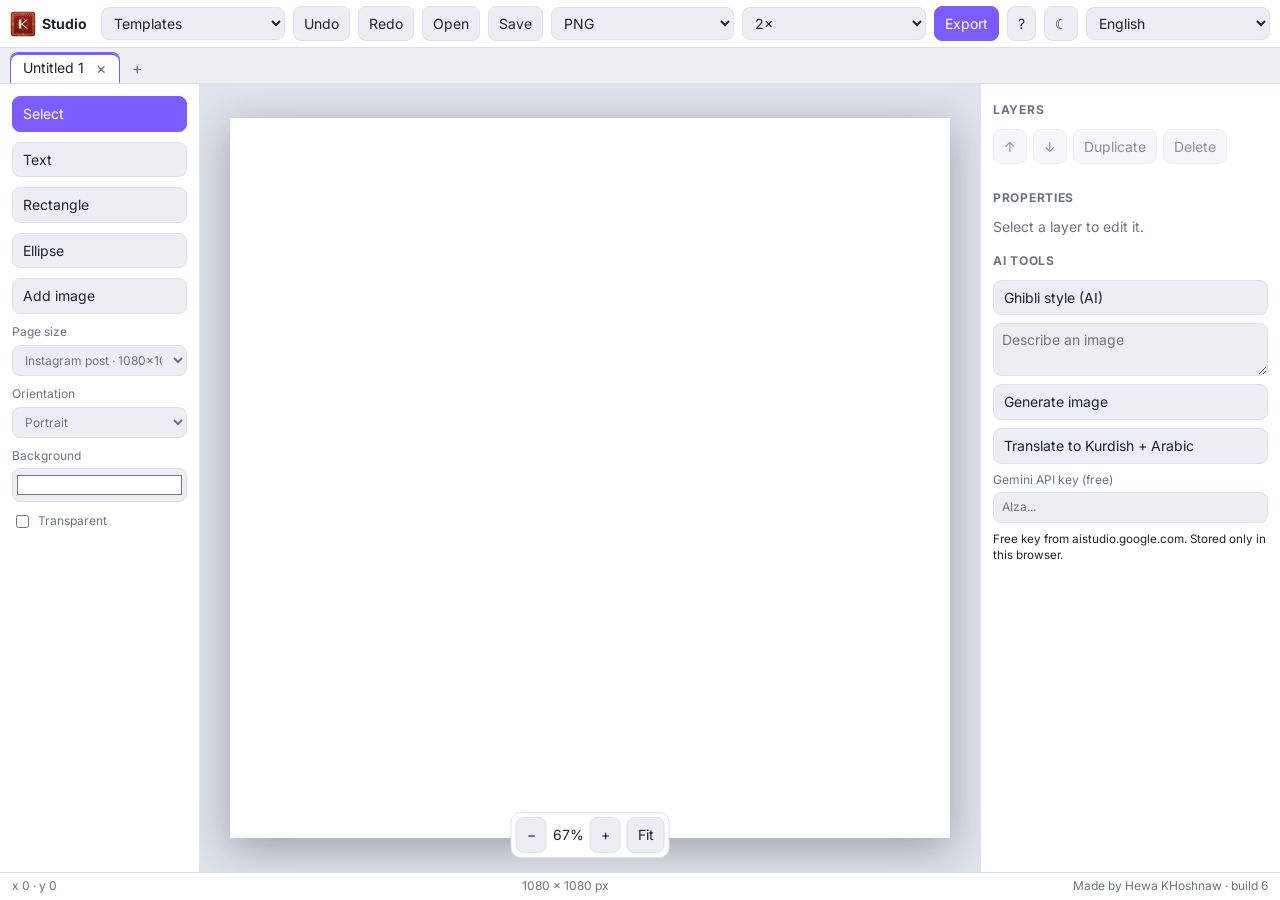
==== commit 7e8bda08: "Add files via upload" ====
--- a/studio.html
+++ b/studio.html
@@ -22,8 +22,8 @@
 .left,.right{background:var(--panel);overflow:auto;padding:12px;display:flex;flex-direction:column;gap:10px}
 .left{border-inline-end:1px solid var(--line)}
 .right{border-inline-start:1px solid var(--line)}
-.stage{position:relative;overflow:auto;display:flex;align-items:center;justify-content:center;background:var(--stage);padding:28px}
-canvas{box-shadow:0 10px 40px rgba(0,0,0,.3);background:#fff;touch-action:none}
+.stage{position:relative;overflow:auto;display:flex;background:var(--stage);padding:28px}
+canvas{margin:auto;flex:none;box-shadow:0 10px 40px rgba(0,0,0,.3);background:#fff;touch-action:none}
 .zoom{position:absolute;bottom:14px;left:50%;transform:translateX(-50%);display:flex;align-items:center;gap:6px;background:var(--panel);border:1px solid var(--line);border-radius:10px;padding:4px}
 .bottom{display:flex;justify-content:space-between;gap:12px;align-items:center;padding:0 12px;background:var(--panel);border-top:1px solid var(--line);color:var(--muted);font-size:12px}
 .btn,.tool{background:var(--bg);border:1px solid var(--line);border-radius:8px;padding:7px 10px;cursor:pointer;text-align:start}
@@ -63,6 +63,25 @@
 .bottom{flex:none;height:28px}
 @media (max-width:900px){body{overflow:auto}.main{flex:none;min-height:0}}
 
+/* Layer eye / lock buttons */
+.ic{display:inline-flex;align-items:center;justify-content:center;width:26px;height:26px;padding:0;border:0;background:none;border-radius:6px;color:var(--muted);cursor:pointer;flex:none}
+.ic:hover{background:var(--line);color:var(--ink)}
+.ic.act{color:var(--acc)}
+.lay.off span{opacity:.4}
+.lay.lk span{font-style:italic}
+.lay{padding:4px 6px}
+/* Hand tool (hold Space) */
+.stage.hand,.stage.hand canvas{cursor:grab}
+.stage.grabbing,.stage.grabbing canvas{cursor:grabbing}
+/* Shortcuts window */
+.modal{position:fixed;inset:0;z-index:9999;background:rgba(0,0,0,.55);display:flex;align-items:center;justify-content:center;padding:20px}
+.modal .card{background:var(--panel);color:var(--ink);border:1px solid var(--line);border-radius:14px;max-width:820px;width:100%;max-height:86vh;overflow:auto;padding:18px 22px}
+.modal h2{margin:0 0 12px;font-size:16px}
+.modal h4{margin:0 0 6px;font-size:12px;letter-spacing:.06em;text-transform:uppercase;color:var(--muted)}
+.cols{display:grid;grid-template-columns:repeat(auto-fit,minmax(300px,1fr));gap:16px 28px}
+.kv{display:grid;grid-template-columns:auto 1fr;gap:5px 14px;font-size:13px;align-items:center}
+kbd{background:var(--bg);border:1px solid var(--line);border-bottom-width:2px;border-radius:5px;padding:1px 6px;font:12px/1.4 ui-monospace,Consolas,monospace;white-space:nowrap}
+
 </style>
 </head>
 <body>
@@ -81,6 +100,7 @@
   <select id="fmt" title="Format"><option value="png">PNG</option><option value="jpeg">JPG</option></select>
   <select id="scale" title="Scale"><option value="1">1×</option><option value="2" selected>2×</option><option value="3">3×</option></select>
   <button class="btn primary" id="export" data-i18n="export">Export</button>
+  <button class="btn" id="help" title="Keyboard shortcuts (?)">?</button>
   <button class="btn" id="theme" title="Dark mode">☾</button>
   <select id="lang" title="Language"><option value="en">English</option><option value="ku">کوردی</option><option value="ar">العربية</option><option value="zh">中文</option></select>
 </header>
@@ -125,7 +145,7 @@
   </aside>
 </div>
 
-<footer class="bottom"><span id="pos">x 0 · y 0</span><span id="size"></span><span>Made by Hewa KHoshnaw · build 5</span></footer>
+<footer class="bottom"><span id="pos">x 0 · y 0</span><span id="size"></span><span>Made by Hewa KHoshnaw · build 6</span></footer>
 
 <input type="file" id="fileImg" accept="image/*" hidden>
 <input type="file" id="fileOpen" accept=".json,application/json" multiple hidden>
@@ -133,10 +153,10 @@
 <script>
 // UI strings: English, Kurdish (Sorani), Arabic, Chinese. Add a language by copying the "en" block.
 const I18N = {
-  en: { select: 'Select', text: 'Text', rect: 'Rectangle', ellipse: 'Ellipse', image: 'Add image', undo: 'Undo', redo: 'Redo', open: 'Open', save: 'Save', export: 'Export', layers: 'Layers', props: 'Properties', ai: 'AI tools', ghibli: 'Ghibli style (AI)', generate: 'Generate image', translate: 'Translate to Kurdish + Arabic', key: 'Gemini API key (free)', keyNote: 'Free key from aistudio.google.com. Stored only in this browser.', page: 'Page size', orient: 'Orientation', bg: 'Background', transparent: 'Transparent', dup: 'Duplicate', del: 'Delete', prompt: 'Describe an image', closeConfirm: 'Close this tab? Unsaved changes will be lost.', badFile: 'This file is not a valid Studio project.' },
-  ku: { select: 'هەڵبژاردن', text: 'دەق', rect: 'چوارگۆشە', ellipse: 'بازنە', image: 'زیادکردنی وێنە', undo: 'گەڕانەوە', redo: 'دووبارە', open: 'کردنەوە', save: 'پاشەکەوت', export: 'هەناردە', layers: 'چینەکان', props: 'خاسیەتەکان', ai: 'ئامرازەکانی AI', ghibli: 'ستایلی Ghibli (AI)', generate: 'دروستکردنی وێنە', translate: 'وەرگێڕان بۆ کوردی + عەرەبی', key: 'کلیلی Gemini API (بەخۆڕایی)', keyNote: 'کلیلی بەخۆڕایی لە aistudio.google.com. تەنها لەم وێبگەڕەدا پاشەکەوت دەکرێت.', page: 'قەبارەی پەڕە', orient: 'ئاراستە', bg: 'پاشبنەما', transparent: 'ڕوون', dup: 'دووانکردن', del: 'سڕینەوە', prompt: 'وێنەیەک وەسف بکە', closeConfirm: 'ئەم تابە دابخرێت؟ گۆڕانکارییە پاشەکەوتنەکراوەکان لەدەست دەچن.', badFile: 'ئەم فایلە پڕۆژەیەکی Studio ی دروست نییە.' },
-  ar: { select: 'تحديد', text: 'نص', rect: 'مستطيل', ellipse: 'بيضاوي', image: 'إضافة صورة', undo: 'تراجع', redo: 'إعادة', open: 'فتح', save: 'حفظ', export: 'تصدير', layers: 'الطبقات', props: 'الخصائص', ai: 'أدوات الذكاء الاصطناعي', ghibli: 'نمط Ghibli (ذكاء اصطناعي)', generate: 'إنشاء صورة', translate: 'ترجمة إلى الكردية + العربية', key: 'مفتاح Gemini API (مجاني)', keyNote: 'مفتاح مجاني من aistudio.google.com. يُحفظ في هذا المتصفح فقط.', page: 'حجم الصفحة', orient: 'الاتجاه', bg: 'الخلفية', transparent: 'شفاف', dup: 'تكرار', del: 'حذف', prompt: 'صِف صورة', closeConfirm: 'إغلاق هذا التبويب؟ ستفقد التغييرات غير المحفوظة.', badFile: 'هذا الملف ليس مشروع Studio صالحًا.' },
-  zh: { select: '选择', text: '文字', rect: '矩形', ellipse: '椭圆', image: '添加图片', undo: '撤销', redo: '重做', open: '打开', save: '保存', export: '导出', layers: '图层', props: '属性', ai: 'AI 工具', ghibli: '吉卜力风格（AI）', generate: '生成图片', translate: '翻译成库尔德语和阿拉伯语', key: 'Gemini API 密钥（免费）', keyNote: '免费密钥请在 aistudio.google.com 获取，仅保存在此浏览器中。', page: '页面尺寸', orient: '方向', bg: '背景', transparent: '透明', dup: '复制', del: '删除', prompt: '描述一张图片', closeConfirm: '关闭此标签页？未保存的更改将丢失。', badFile: '此文件不是有效的 Studio 项目。' }
+  en: { select: 'Select', text: 'Text', rect: 'Rectangle', ellipse: 'Ellipse', image: 'Add image', undo: 'Undo', redo: 'Redo', open: 'Open', save: 'Save', export: 'Export', layers: 'Layers', props: 'Properties', ai: 'AI tools', ghibli: 'Ghibli style (AI)', generate: 'Generate image', translate: 'Translate to Kurdish + Arabic', key: 'Gemini API key (free)', keyNote: 'Free key from aistudio.google.com. Stored only in this browser.', page: 'Page size', orient: 'Orientation', bg: 'Background', transparent: 'Transparent', dup: 'Duplicate', del: 'Delete', prompt: 'Describe an image', closeConfirm: 'Close this tab? Unsaved changes will be lost.', badFile: 'This file is not a valid Studio project.', shortcuts: 'Keyboard shortcuts', lockedNote: 'This layer is locked. Click the lock icon to edit it.' },
+  ku: { select: 'هەڵبژاردن', text: 'دەق', rect: 'چوارگۆشە', ellipse: 'بازنە', image: 'زیادکردنی وێنە', undo: 'گەڕانەوە', redo: 'دووبارە', open: 'کردنەوە', save: 'پاشەکەوت', export: 'هەناردە', layers: 'چینەکان', props: 'خاسیەتەکان', ai: 'ئامرازەکانی AI', ghibli: 'ستایلی Ghibli (AI)', generate: 'دروستکردنی وێنە', translate: 'وەرگێڕان بۆ کوردی + عەرەبی', key: 'کلیلی Gemini API (بەخۆڕایی)', keyNote: 'کلیلی بەخۆڕایی لە aistudio.google.com. تەنها لەم وێبگەڕەدا پاشەکەوت دەکرێت.', page: 'قەبارەی پەڕە', orient: 'ئاراستە', bg: 'پاشبنەما', transparent: 'ڕوون', dup: 'دووانکردن', del: 'سڕینەوە', prompt: 'وێنەیەک وەسف بکە', closeConfirm: 'ئەم تابە دابخرێت؟ گۆڕانکارییە پاشەکەوتنەکراوەکان لەدەست دەچن.', badFile: 'ئەم فایلە پڕۆژەیەکی Studio ی دروست نییە.', shortcuts: 'کورتەبڕەکانی تەختەکلیل', lockedNote: 'ئەم چینە قفڵ کراوە. کلیک لەسەر هێمای قفڵ بکە بۆ دەستکاریکردن.' },
+  ar: { select: 'تحديد', text: 'نص', rect: 'مستطيل', ellipse: 'بيضاوي', image: 'إضافة صورة', undo: 'تراجع', redo: 'إعادة', open: 'فتح', save: 'حفظ', export: 'تصدير', layers: 'الطبقات', props: 'الخصائص', ai: 'أدوات الذكاء الاصطناعي', ghibli: 'نمط Ghibli (ذكاء اصطناعي)', generate: 'إنشاء صورة', translate: 'ترجمة إلى الكردية + العربية', key: 'مفتاح Gemini API (مجاني)', keyNote: 'مفتاح مجاني من aistudio.google.com. يُحفظ في هذا المتصفح فقط.', page: 'حجم الصفحة', orient: 'الاتجاه', bg: 'الخلفية', transparent: 'شفاف', dup: 'تكرار', del: 'حذف', prompt: 'صِف صورة', closeConfirm: 'إغلاق هذا التبويب؟ ستفقد التغييرات غير المحفوظة.', badFile: 'هذا الملف ليس مشروع Studio صالحًا.', shortcuts: 'اختصارات لوحة المفاتيح', lockedNote: 'هذه الطبقة مقفلة. انقر على أيقونة القفل للتعديل.' },
+  zh: { select: '选择', text: '文字', rect: '矩形', ellipse: '椭圆', image: '添加图片', undo: '撤销', redo: '重做', open: '打开', save: '保存', export: '导出', layers: '图层', props: '属性', ai: 'AI 工具', ghibli: '吉卜力风格（AI）', generate: '生成图片', translate: '翻译成库尔德语和阿拉伯语', key: 'Gemini API 密钥（免费）', keyNote: '免费密钥请在 aistudio.google.com 获取，仅保存在此浏览器中。', page: '页面尺寸', orient: '方向', bg: '背景', transparent: '透明', dup: '复制', del: '删除', prompt: '描述一张图片', closeConfirm: '关闭此标签页？未保存的更改将丢失。', badFile: '此文件不是有效的 Studio 项目。', shortcuts: '键盘快捷键', lockedNote: '此图层已锁定。点击锁图标即可编辑。' }
 };
 
 </script>
@@ -308,13 +328,13 @@
     if (!doc.transparent) { g.fillStyle = doc.bg; g.fillRect(0, 0, doc.w, doc.h); }
     for (const L of doc.layers) if (L.visible !== false) drawLayer(g, L);
     const S = get(selId);
-    if (S) { g.save(); g.setLineDash([6 / zoom, 4 / zoom]); g.lineWidth = 2 / zoom; g.strokeStyle = '#7c5cff'; g.strokeRect(S.x, S.y, S.w, boxH(S)); g.restore(); }
+    if (S) { g.save(); g.setLineDash([6 / zoom, 4 / zoom]); g.lineWidth = 2 / zoom; g.strokeStyle = S.locked ? '#8a90a2' : '#7c5cff'; g.strokeRect(S.x, S.y, S.w, boxH(S)); g.restore(); }
   }
 
   function hit(x, y) {
     for (let i = doc.layers.length - 1; i >= 0; i--) {
       const L = doc.layers[i];
-      if (L.visible !== false && x >= L.x && x <= L.x + L.w && y >= L.y && y <= L.y + boxH(L)) return L;
+      if (L.visible !== false && !L.locked && x >= L.x && x <= L.x + L.w && y >= L.y && y <= L.y + boxH(L)) return L;
     }
     return null;
   }
@@ -325,20 +345,50 @@
       ...(text ? { text: 'Text', size: Math.round(doc.h * 0.06), weight: 700, font: 'Inter', align: 'left' } : {}), ...p };
     doc.layers.push(L); selId = L.id; changed(); return L;
   }
-  function remove(id) { checkpoint(); doc.layers = doc.layers.filter(l => l.id !== id); if (selId === id) selId = null; changed(); }
-  function move(id, dir) { // +1 moves a layer toward the top of the stack
-    const i = doc.layers.findIndex(l => l.id === id), j = i + dir;
-    if (i < 0 || j < 0 || j >= doc.layers.length) return;
-    checkpoint(); [doc.layers[i], doc.layers[j]] = [doc.layers[j], doc.layers[i]]; changed();
-  }
-  function duplicate(id) {
-    const L = get(id); if (!L) return;
+  function remove(id) { const L = get(id); if (!L || L.locked) return; checkpoint(); doc.layers = doc.layers.filter(l => l.id !== id); if (selId === id) selId = null; changed(); }
+  function arrange(id, where) { // 'front' | 'back' | 'forward' | 'backward'
+    const i = doc.layers.findIndex(l => l.id === id); if (i < 0 || doc.layers[i].locked) return;
+    const n = doc.layers.length;
+    const j = Math.max(0, Math.min(n - 1, where === 'front' ? n - 1 : where === 'back' ? 0 : where === 'forward' ? i + 1 : i - 1));
+    if (j === i) return;
+    checkpoint(); const [L] = doc.layers.splice(i, 1); doc.layers.splice(j, 0, L); changed();
+  }
+  const move = (id, dir) => arrange(id, dir > 0 ? 'forward' : 'backward'); // +1 moves a layer toward the top of the stack
+  function duplicate(id, off = 40) {
+    const L = get(id); if (!L || L.locked) return;
     checkpoint();
-    const C = { ...L, id: 'L' + seq++, x: L.x + 40, y: L.y + 40 };
+    const C = { ...L, id: 'L' + seq++, x: L.x + off, y: L.y + off };
     if (IMG.has(L.id)) IMG.set(C.id, IMG.get(L.id));
     doc.layers.splice(doc.layers.indexOf(L) + 1, 0, C); selId = C.id; changed();
   }
-  function update(id, p) { const L = get(id); if (!L) return; checkpoint(); Object.assign(L, p); changed(); }
+  // Locked layers only accept changes to 'locked' and 'visible'.
+  function update(id, p) {
+    const L = get(id); if (!L) return;
+    if (L.locked && !Object.keys(p).every(k => k === 'locked' || k === 'visible')) return;
+    checkpoint(); Object.assign(L, p); changed();
+  }
+  function bulk(fn) { checkpoint(); doc.layers.forEach(fn); changed(); } // one undo step for many layers (show all, unlock all, isolate...)
+
+  // Clipboard (shared by all tabs)
+  let clip = null, pasteN = 0, lastNudge = { id: null, t: 0 }, hand = false;
+  function copy(id) { const L = get(id); if (!L) return false; clip = { L: JSON.parse(JSON.stringify(L)), im: IMG.get(id) || null }; pasteN = 0; return true; }
+  function cut(id) { const L = get(id); if (L && !L.locked && copy(id)) remove(id); }
+  function paste(mode = 'offset') { // 'offset' | 'place' (same spot) | 'front' | 'back'
+    if (!clip) return;
+    checkpoint();
+    const C = { ...clip.L, id: 'L' + seq++, locked: false, visible: true };
+    if (mode === 'offset') { pasteN++; C.x += 20 * pasteN; C.y += 20 * pasteN; }
+    if (clip.im) IMG.set(C.id, clip.im);
+    if (mode === 'back') doc.layers.unshift(C); else doc.layers.push(C);
+    selId = C.id; changed();
+  }
+  function nudge(id, dx, dy) { // arrow keys; presses in quick succession count as one undo step
+    const L = get(id); if (!L || L.locked) return;
+    const now = Date.now();
+    if (lastNudge.id !== id || now - lastNudge.t > 700) checkpoint(); else markDirty();
+    lastNudge = { id, t: now }; L.x += dx; L.y += dy; changed();
+  }
+  const setHand = v => { hand = !!v; if (hand) drag = null; };
   async function addImage(src) {
     const im = await loadImg(src);
     const k = Math.min(1, doc.w * 0.7 / im.naturalWidth, doc.h * 0.7 / im.naturalHeight);
@@ -360,17 +410,23 @@
 
   const toDoc = e => { const r = canvas.getBoundingClientRect(); return [(e.clientX - r.left) / zoom, (e.clientY - r.top) / zoom]; };
   canvas.addEventListener('pointerdown', e => {
-    const [x, y] = toDoc(e), L = hit(x, y);
+    if (hand) return; // Space held: the stage pans instead
+    const [x, y] = toDoc(e);
+    let L = hit(x, y);
+    if (L && e.altKey) { duplicate(L.id, 0); L = get(selId); } // Alt+drag copies, like Illustrator
     selId = L ? L.id : null;
-    drag = L ? { id: L.id, dx: x - L.x, dy: y - L.y, before: snap(), moved: false } : null;
+    drag = L ? { id: L.id, dx: x - L.x, dy: y - L.y, x0: L.x, y0: L.y, before: snap(), moved: false } : null;
     canvas.setPointerCapture(e.pointerId); changed();
   });
   canvas.addEventListener('pointermove', e => {
     if (!drag) return;
     const [x, y] = toDoc(e), L = get(drag.id);
-    if (!L) { drag = null; return; }
+    if (!L || L.locked) { drag = null; return; }
+    let nx = Math.round(x - drag.dx), ny = Math.round(y - drag.dy);
+    if (e.shiftKey) { if (Math.abs(nx - drag.x0) > Math.abs(ny - drag.y0)) ny = drag.y0; else nx = drag.x0; } // Shift keeps one axis
+    if (nx === L.x && ny === L.y) return;
     if (!drag.moved) { markDirty(); past.push(drag.before); if (past.length > 200) past.shift(); future = []; drag.moved = true; }
-    L.x = Math.round(x - drag.dx); L.y = Math.round(y - drag.dy); changed();
+    L.x = nx; L.y = ny; changed();
   });
   const endDrag = () => { drag = null; };
   canvas.addEventListener('pointerup', endDrag);
@@ -393,7 +449,7 @@
   const onChange = f => listeners.push(f);
 
   changed();
-  return { doc, canvas, IMG, get, add, addImage, remove, move, duplicate, update, undo, redo, template, select, setZoom, fitTo, onChange, changed, checkpoint, toDoc, boxH, exportCanvas, project,
+  return { build: 6, copy, cut, paste, arrange, nudge, bulk, setHand, isHand: () => hand, doc, canvas, IMG, get, add, addImage, remove, move, duplicate, update, undo, redo, template, select, setZoom, fitTo, onChange, changed, checkpoint, toDoc, boxH, exportCanvas, project,
     tabs, tabIndex: () => cur, tabId: () => tabs[cur].id, newTab, switchTo, switchToId, closeTab, renameTab, markSaved, openProject,
     selected: () => selId, zoomNow: () => zoom };
 })();
@@ -464,7 +520,7 @@
   }
 
   return {
-    key, setKey,
+    build: 6, key, setKey,
     generate: prompt => call(IMAGE_MODELS, [{ text: prompt }], true).then(toImage),
     edit: (blob, prompt) => toBase64(blob).then(data =>
       call(IMAGE_MODELS, [{ text: prompt }, { inlineData: { mimeType: blob.type || 'image/png', data } }], true)).then(toImage),
@@ -613,19 +669,33 @@
   $('dup').onclick = () => { const s = E.selected(); if (s) E.duplicate(s); };
   $('del').onclick = () => { const s = E.selected(); if (s) E.remove(s); };
 
+  const SVG = p => `<svg viewBox="0 0 24 24" width="16" height="16" fill="none" stroke="currentColor" stroke-width="2" stroke-linecap="round" stroke-linejoin="round">${p}</svg>`;
+  const ICON = {
+    eye: SVG('<path d="M1 12s4-8 11-8 11 8 11 8-4 8-11 8-11-8-11-8z"/><circle cx="12" cy="12" r="3"/>'),
+    eyeOff: SVG('<path d="M17.94 17.94A10.07 10.07 0 0 1 12 20c-7 0-11-8-11-8a18.45 18.45 0 0 1 5.06-5.94M9.9 4.24A9.12 9.12 0 0 1 12 4c7 0 11 8 11 8a18.5 18.5 0 0 1-2.16 3.19m-6.72-1.07a3 3 0 1 1-4.24-4.24"/><line x1="1" y1="1" x2="23" y2="23"/>'),
+    lock: SVG('<rect x="3" y="11" width="18" height="11" rx="2"/><path d="M7 11V7a5 5 0 0 1 10 0v4"/>'),
+    unlock: SVG('<rect x="3" y="11" width="18" height="11" rx="2"/><path d="M7 11V7a5 5 0 0 1 9.9-1"/>')
+  };
   function refreshLayers() {
     const box = $('layers'), sel = E.selected();
     box.innerHTML = '';
     [...E.doc.layers].reverse().forEach(L => {
+      const shown = L.visible !== false, locked = !!L.locked;
       const row = document.createElement('div');
-      row.className = 'lay' + (L.id === sel ? ' on' : '');
-      const eye = document.createElement('input');
-      eye.type = 'checkbox'; eye.checked = L.visible !== false; eye.title = 'Show / hide';
-      eye.onchange = () => E.update(L.id, { visible: eye.checked });
+      row.className = 'lay' + (L.id === sel ? ' on' : '') + (shown ? '' : ' off') + (locked ? ' lk' : '');
+      const mk = (cls, html, title, fn) => { const b = document.createElement('button'); b.className = 'ic ' + cls; b.innerHTML = html; b.title = title; b.onclick = fn; return b; };
+      const eye = mk(shown ? '' : 'act', shown ? ICON.eye : ICON.eyeOff, shown ? 'Hide (Alt+click: show only this layer)' : 'Show', ev => {
+        if (ev.altKey) { const only = E.doc.layers.every(x => x.id === L.id || x.visible === false); E.bulk(x => { x.visible = only ? true : x.id === L.id; }); }
+        else E.update(L.id, { visible: !shown });
+      });
+      const lock = mk(locked ? 'act' : '', locked ? ICON.lock : ICON.unlock, locked ? 'Unlock' : 'Lock (Alt+click: lock all others)', ev => {
+        if (ev.altKey) E.bulk(x => { x.locked = x.id !== L.id; });
+        else E.update(L.id, { locked: !locked });
+      });
       const name = document.createElement('span');
       name.textContent = L.type === 'text' ? (L.text || 'Text').slice(0, 24) : L.type;
-      row.append(eye, name);
-      row.onclick = e => { if (e.target !== eye) E.select(L.id); };
+      row.append(eye, lock, name);
+      row.onclick = e => { if (!e.target.closest('button')) E.select(L.id); };
       box.append(row);
     });
   }
@@ -661,6 +731,10 @@
       const ratio = L.h / L.w;
       field('Width', num(L.w, v => set({ w: v, h: Math.round(v * ratio) })));
     }
+    if (L.locked) {
+      box.querySelectorAll('input,select,textarea').forEach(el => { el.disabled = true; });
+      const n = document.createElement('p'); n.className = 'muted'; n.textContent = t('lockedNote'); box.prepend(n);
+    }
   }
 
   function refreshUI() {
@@ -671,6 +745,8 @@
     $('size').textContent = `${D.w} × ${D.h} px`;
     $('bg').value = D.bg; $('transp').checked = D.transparent;
     syncPage();
+    const S = E.get(E.selected());
+    ['up', 'down', 'dup', 'del'].forEach(id => { $(id).disabled = !S || !!S.locked; });
   }
 
   // AI tools (Gemini, free key from aistudio.google.com)
@@ -708,13 +784,103 @@
   $('key').value = AI.key();
   $('key').onchange = e => AI.setKey(e.target.value);
 
-  // Keyboard: Ctrl+Z / Ctrl+Shift+Z / Ctrl+Y, Delete
+  // ---- Shortcuts (Illustrator style). Letters use physical keys (e.code) so they also work on Kurdish/Arabic/Chinese layouts.
+  // Keys: "+" joins keys of one shortcut, "|" separates alternatives.
+  const HELP = [
+    ['Tools', [['T', 'Add text'], ['M', 'Add rectangle'], ['L', 'Add ellipse'], ['Ctrl+Shift+P', 'Place image'], ['Space+drag', 'Pan (hand tool)'], ['Esc', 'Deselect']]],
+    ['Edit', [['Ctrl+Z', 'Undo'], ['Ctrl+Shift+Z|Ctrl+Y', 'Redo'], ['Ctrl+C|Ctrl+X', 'Copy / Cut'], ['Ctrl+V', 'Paste'], ['Ctrl+Shift+V', 'Paste in place'], ['Ctrl+F', 'Paste in front'], ['Ctrl+B', 'Paste in back'], ['Ctrl+D', 'Duplicate'], ['Delete', 'Delete layer']]],
+    ['Move', [['Arrows', 'Nudge 1 px'], ['Shift+Arrows', 'Nudge 10 px'], ['Shift+drag', 'Keep to one axis'], ['Alt+drag', 'Drag a copy']]],
+    ['Arrange', [['Ctrl+]', 'Bring forward'], ['Ctrl+[', 'Send backward'], ['Ctrl+Shift+]', 'Bring to front'], ['Ctrl+Shift+[', 'Send to back']]],
+    ['Lock & hide', [['Ctrl+2|Ctrl+Shift+L', 'Lock selected layer'], ['Ctrl+Alt+2|Ctrl+Alt+Shift+L', 'Unlock all'], ['Ctrl+3|Ctrl+Shift+H', 'Hide selected layer'], ['Ctrl+Alt+3|Ctrl+Alt+Shift+H', 'Show all'], ['Alt+click', 'On the eye: show only this layer'], ['Alt+click', 'On the lock: lock all other layers']]],
+    ['View & file', [['Ctrl+0', 'Fit on screen'], ['Ctrl+1|Alt+1', 'Actual size (100%)'], ['Ctrl+=|Ctrl+-', 'Zoom in / out'], ['Ctrl+wheel|Alt+wheel', 'Zoom'], ['Ctrl+S', 'Save project'], ['Ctrl+O', 'Open project'], ['Ctrl+Shift+E', 'Export'], ['?|F1', 'This list']]]
+  ];
+  let helpEl = null;
+  function toggleHelp(force) {
+    const open = force !== undefined ? force : !helpEl;
+    if (!open) { if (helpEl) { helpEl.remove(); helpEl = null; } return; }
+    if (helpEl) return;
+    helpEl = document.createElement('div'); helpEl.className = 'modal';
+    const card = document.createElement('div'); card.className = 'card';
+    const h = document.createElement('h2'); h.textContent = t('shortcuts') + '  ·  Ctrl = ⌘ on Mac';
+    const cols = document.createElement('div'); cols.className = 'cols';
+    HELP.forEach(([title, rows]) => {
+      const sec = document.createElement('div'), h4 = document.createElement('h4'), kv = document.createElement('div');
+      h4.textContent = title; kv.className = 'kv';
+      rows.forEach(([k, d]) => {
+        const keys = document.createElement('span');
+        k.split('|').forEach((alt, i) => {
+          if (i) keys.append(' or ');
+          alt.split('+').forEach((part, j) => { if (j) keys.append('+'); const kb = document.createElement('kbd'); kb.textContent = part; keys.append(kb); });
+        });
+        const desc = document.createElement('span'); desc.textContent = d; kv.append(keys, desc);
+      });
+      if (title === 'Lock & hide') sec.style.gridColumn = '1 / -1';
+      sec.append(h4, kv); cols.append(sec);
+    });
+    card.append(h, cols); helpEl.append(card); document.body.append(helpEl);
+    helpEl.onclick = e => { if (e.target === helpEl) toggleHelp(false); };
+  }
+  if ($('help')) $('help').onclick = () => toggleHelp();
+
+  // Hand tool: hold Space and drag to pan
+  let pan = null;
+  const setHand = v => { E.setHand(v); stage.classList.toggle('hand', v); if (!v) { pan = null; stage.classList.remove('grabbing'); } };
+  stage.addEventListener('pointerdown', e => {
+    if (!E.isHand()) return;
+    pan = { x: e.clientX, y: e.clientY, l: stage.scrollLeft, t: stage.scrollTop };
+    stage.setPointerCapture(e.pointerId); stage.classList.add('grabbing'); e.preventDefault();
+  });
+  stage.addEventListener('pointermove', e => { if (pan) { stage.scrollLeft = pan.l - (e.clientX - pan.x); stage.scrollTop = pan.t - (e.clientY - pan.y); } });
+  stage.addEventListener('pointerup', () => { pan = null; stage.classList.remove('grabbing'); });
+  addEventListener('keyup', e => { if (e.key === ' ') setHand(false); });
+  addEventListener('blur', () => setHand(false));
+  stage.addEventListener('wheel', e => {
+    if (!(e.ctrlKey || e.altKey || e.metaKey)) return;
+    e.preventDefault(); E.setZoom(E.zoomNow() * (e.deltaY < 0 ? 1.1 : 1 / 1.1));
+  }, { passive: false });
+
   addEventListener('keydown', e => {
     if (e.target.closest && e.target.closest('input,textarea,select')) return;
-    const mod = e.ctrlKey || e.metaKey, k = e.key.toLowerCase(), s = E.selected();
-    if (mod && k === 'z') { e.preventDefault(); e.shiftKey ? E.redo() : E.undo(); }
-    else if (mod && k === 'y') { e.preventDefault(); E.redo(); }
-    else if ((e.key === 'Delete' || e.key === 'Backspace') && s) { e.preventDefault(); E.remove(s); }
+    const c = e.code, mod = e.ctrlKey || e.metaKey, sh = e.shiftKey, alt = e.altKey, s = E.selected(), stop = () => e.preventDefault();
+    if (e.key === ' ') { if (document.activeElement && document.activeElement.tagName === 'BUTTON') document.activeElement.blur(); stop(); setHand(true); return; }
+    if (e.key === '?' || c === 'F1') { stop(); toggleHelp(); return; }
+    if (c === 'Escape') { if (helpEl) toggleHelp(false); else E.select(null); return; }
+    if (helpEl) return;
+    if (mod) {
+      const lock = c === 'Digit2' || (c === 'KeyL' && sh), hide = c === 'Digit3' || (c === 'KeyH' && sh);
+      if (lock) { stop(); if (alt) E.bulk(L => { L.locked = false; }); else if (s) E.update(s, { locked: true }); }
+      else if (hide) { stop(); if (alt) E.bulk(L => { L.visible = true; }); else if (s) E.update(s, { visible: false }); }
+      else if (c === 'KeyZ') { stop(); sh ? E.redo() : E.undo(); }
+      else if (c === 'KeyY') { stop(); E.redo(); }
+      else if (c === 'KeyC') { if (s) { stop(); E.copy(s); } }
+      else if (c === 'KeyX') { if (s) { stop(); E.cut(s); } }
+      else if (c === 'KeyV') { stop(); E.paste(sh ? 'place' : 'offset'); }
+      else if (c === 'KeyF') { stop(); E.paste('front'); }
+      else if (c === 'KeyB') { stop(); E.paste('back'); }
+      else if (c === 'KeyD') { if (s) { stop(); E.duplicate(s); } }
+      else if (c === 'BracketRight') { if (s) { stop(); E.arrange(s, sh ? 'front' : 'forward'); } }
+      else if (c === 'BracketLeft') { if (s) { stop(); E.arrange(s, sh ? 'back' : 'backward'); } }
+      else if (c === 'KeyS') { stop(); $('save').click(); }
+      else if (c === 'KeyO') { stop(); $('open').click(); }
+      else if (c === 'KeyE' && sh) { stop(); $('export').click(); }
+      else if (c === 'KeyP' && sh) { stop(); ADD.image(); }
+      else if (c === 'Digit0') { stop(); fit(); }
+      else if (c === 'Digit1') { stop(); E.setZoom(1); }
+      else if (c === 'Equal' || c === 'NumpadAdd') { stop(); E.setZoom(E.zoomNow() * 1.25); }
+      else if (c === 'Minus' || c === 'NumpadSubtract') { stop(); E.setZoom(E.zoomNow() / 1.25); }
+      return;
+    }
+    if (alt && c === 'Digit1') { stop(); E.setZoom(1); return; }
+    if (c.startsWith('Arrow') && s) {
+      stop(); const n = sh ? 10 : 1;
+      E.nudge(s, c === 'ArrowLeft' ? -n : c === 'ArrowRight' ? n : 0, c === 'ArrowUp' ? -n : c === 'ArrowDown' ? n : 0); return;
+    }
+    if ((e.key === 'Delete' || e.key === 'Backspace') && s) { stop(); E.remove(s); return; }
+    if (!alt && !sh) {
+      if (c === 'KeyT') { stop(); ADD.text(); }
+      else if (c === 'KeyM') { stop(); ADD.rect(); }
+      else if (c === 'KeyL') { stop(); ADD.ellipse(); }
+    }
   });
   E.canvas.addEventListener('pointermove', e => { const [x, y] = E.toDoc(e); $('pos').textContent = `x ${Math.round(x)} · y ${Math.round(y)}`; });
 
@@ -728,5 +894,17 @@
 })();
 
 </script>
+<script>
+// Self-check: shows which files are out of date if the page is built from a mix of old and new files.
+setTimeout(() => {
+  const bad = [];
+  if (getComputedStyle(document.body).display !== 'flex') bad.push('styles.css');
+  if (typeof Engine === 'undefined' || Engine.build !== 6) bad.push('engine.js');
+  if (typeof AI === 'undefined' || AI.build !== 6) bad.push('ai.js');
+  if (typeof I18N === 'undefined' || !I18N.en.closeConfirm) bad.push('i18n.js');
+  if (!document.querySelector('#tabs .tab')) bad.push('app.js');
+  if (bad.length) { const b = document.createElement('div'); b.style.cssText = 'position:fixed;left:0;right:0;top:0;z-index:99999;background:#b00020;color:#fff;font:14px/1.5 sans-serif;padding:10px 14px'; b.textContent = 'These files on your server are OUT OF DATE: ' + bad.join(', ') + '. Upload the newest versions (or use the single-file studio.html) and hard refresh with Ctrl+Shift+R.'; document.body.append(b); }
+}, 600);
+</script>
 </body>
 </html>
